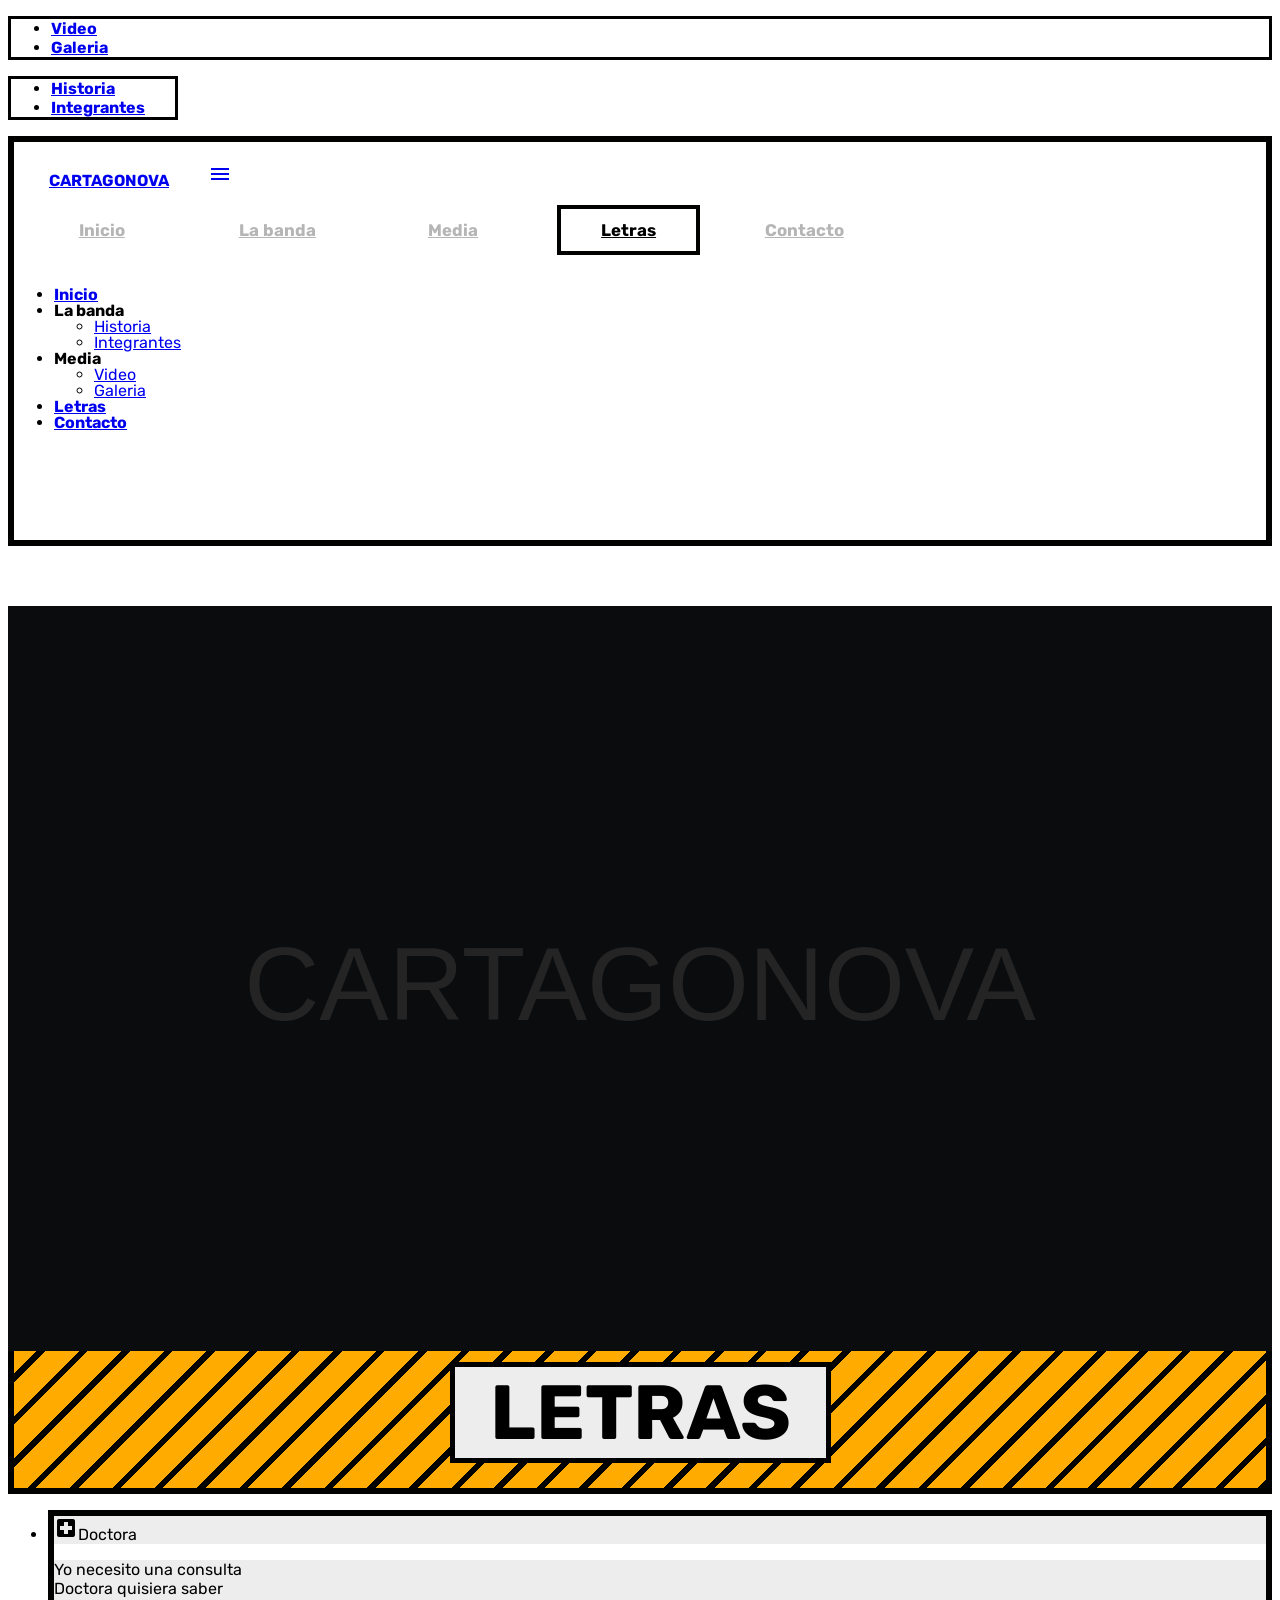
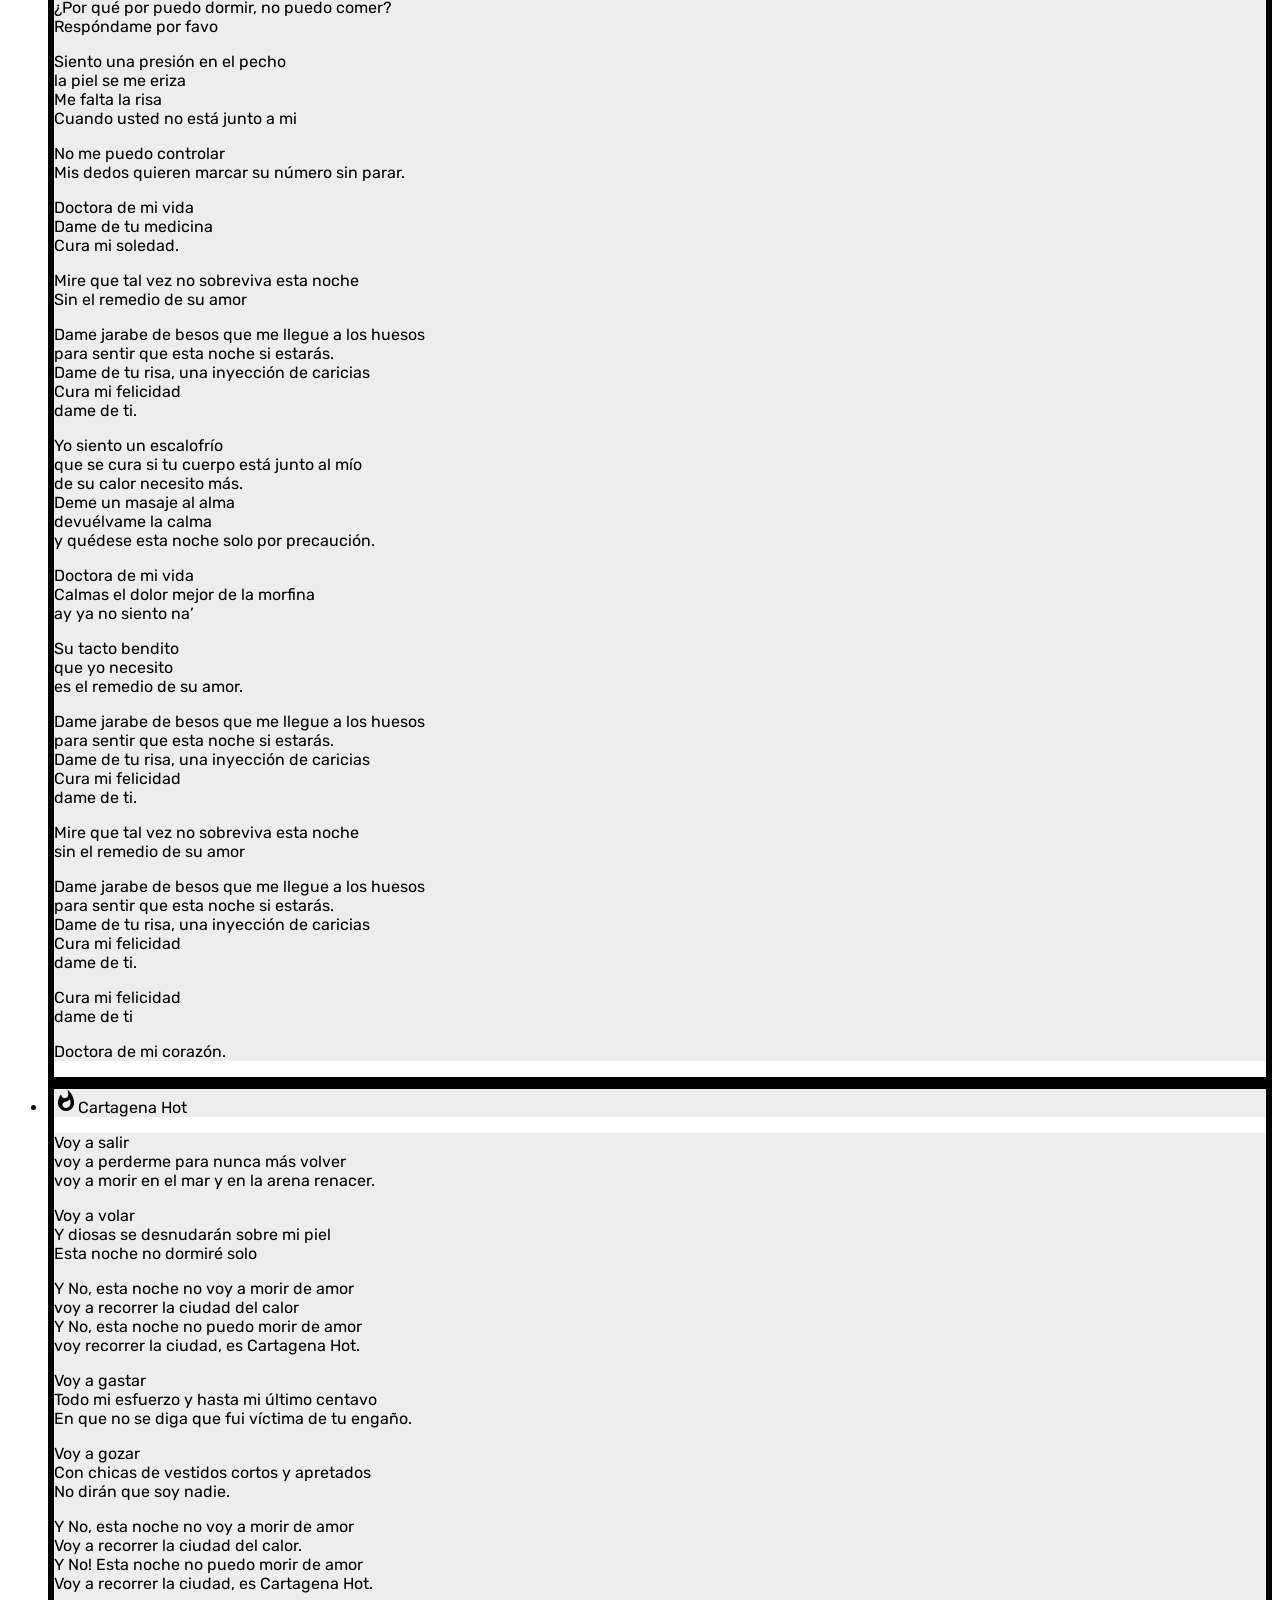
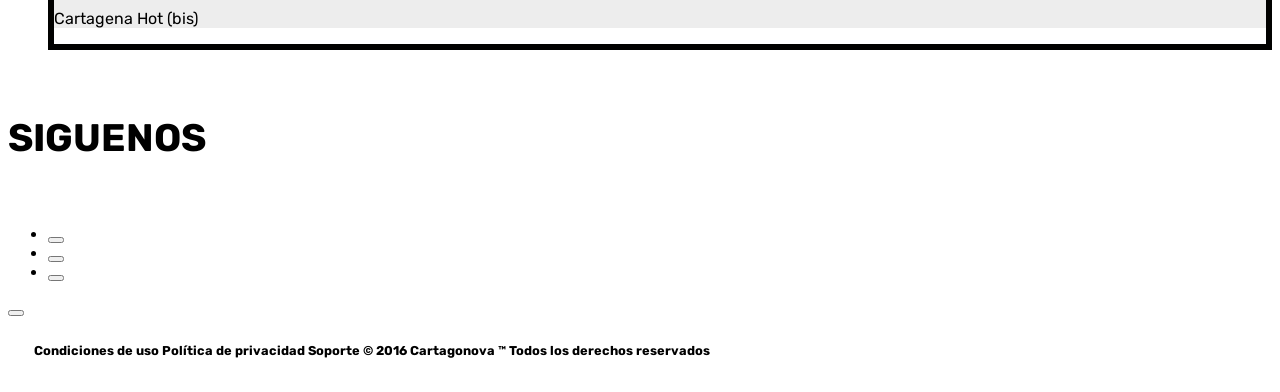
==== letras.html @ ae7211f7 "contacto" ====
<!DOCTYPE html>
<html lang="es">
  <head>
    <!--Import Google Icon Font-->
    <meta charset="utf-8">
    <link href="https://fonts.googleapis.com/icon?family=Material+Icons" rel="stylesheet">
    <link href="https://fonts.googleapis.com/css?family=Rubik" rel="stylesheet">
    <!--Import materialize.css-->
    <link type="text/css" rel="stylesheet" href="materialize/css/materialize.min.css"  media="screen,projection"/>
		<link rel="stylesheet" type="text/css" href="fonts/font-awesome-4.3.0/css/font-awesome.min.css" />
    <link rel="stylesheet" type="text/css" href="css/index.css">
		<link rel="stylesheet" type="text/css" href="css/normalize.css" />
		<link rel="stylesheet" type="text/css" href="css/demo.css" />
		<link rel="stylesheet" type="text/css" href="css/component.css" />
    <link rel="stylesheet" type="text/css" href="css/animate.css">
    <link rel="stylesheet" type="text/css" href="css/menu.css">
    <link rel="stylesheet" type="text/css" href="css/slider.css">
    <link rel="shortcut icon" href="media/img/favicon.ico" type="image/x-icon">
    <link rel="icon" href="media/img/favicon.ico" type="image/x-icon">
    <title>Cartagonova Letras</title>
    <!--Let browser know website is optimized for mobile-->
    <meta name="viewport" content="width=device-width, initial-scale=1.0"/>
  </head>

  <body>
    <div id="preload" class="preloader">
         <div class="preloader-wrapper big active">
          <div class="spinner-layer spinner-blue">
            <div class="circle-clipper left">
              <div class="circle"></div>
            </div><div class="gap-patch">
              <div class="circle"></div>
            </div><div class="circle-clipper right">
              <div class="circle"></div>
            </div>
          </div>

          <div class="spinner-layer spinner-red">
            <div class="circle-clipper left">
              <div class="circle"></div>
            </div><div class="gap-patch">
              <div class="circle"></div>
            </div><div class="circle-clipper right">
              <div class="circle"></div>
            </div>
          </div>

          <div class="spinner-layer spinner-yellow">
            <div class="circle-clipper left">
              <div class="circle"></div>
            </div><div class="gap-patch">
              <div class="circle"></div>
            </div><div class="circle-clipper right">
              <div class="circle"></div>
            </div>
          </div>

          <div class="spinner-layer spinner-green">
            <div class="circle-clipper left">
              <div class="circle"></div>
            </div><div class="gap-patch">
              <div class="circle"></div>
            </div><div class="circle-clipper right">
              <div class="circle"></div>
            </div>
          </div>
        </div>
    </div>
  <div class="navbar-fixed">
    <ul id="dropdown1" class="dropdown-content grey lighten-3 border-dropdown">
      <li class="sub"><a href="video.html" class="black-text font-bold">Video</a></li>
      <li class="sub"><a href="galeria.html" class="black-text font-bold">Galeria</a></li>
    </ul>
    <ul id="dropdown2" class="dropdown-content grey lighten-3 border-dropdown">
      <li class="sub"><a href="historia.html" class="black-text font-bold">Historia</a></li>
      <li class="sub"><a href="integrantes.html" class="black-text font-bold">Integrantes</a></li>
    </ul>
    <nav class="menu menu-principal">
      <div class="nav-wrapper grey lighten-2 nav-border">
        <a href="index.html" class="brand-logo black-text font-bold">CARTAGONOVA</a>
        <a href="#" data-activates="mobile-demo" class="button-collapse"><i class="material-icons black-text">menu</i></a>
        <ul class="right hide-on-med-and-down menu__list">
          <li class="menu__item"><a class="black-text font-bold menu__link" href="index.html">Inicio</a></li>
          <li class="menu__item"><a class="black-text font-bold menu__link dropdown-button" href="#!" data-activates="dropdown2">La banda</a></li>
          <li class="menu__item"><a class="black-text font-bold menu__link dropdown-button" href="#!" data-activates="dropdown1">Media</a></li>
          <li class="active menu__item"><a class="black-text font-bold menu__link" href="letras.html">Letras</a></li>
          <li class="menu__item"><a class="black-text font-bold menu__link" href="contacto.html">Contacto</a></li>
        </ul>
        <ul class="side-nav collapsible" id="mobile-demo">
          <li><a class="font-bold" href="index.html">Inicio</a></li>
          <li><a class="font-bold collapsible-header waves-effect waves-red">La banda</a>
            <div class="collapsible-body">
              <ul>
                  <li>
                    <a class="bold" href="historia.html">Historia</a>
                  </li>
                  <li>
                    <a class="bold" href="integrantes.html">Integrantes</a>
                  </li>
              </ul>
            </div>
          </li>
          <li>
            <a class="font-bold collapsible-header waves-effect waves-red" >Media</a>
            <div class="collapsible-body">
              <ul>
                  <li>
                    <a class="bold" href="video.html">Video</a>
                  </li>
                  <li>
                    <a class="bold" href="galeria.html">Galeria</a>
                  </li>
              </ul>
            </div>
          </li>
          <li class="active"><a class="font-bold" href="letras.html">Letras</a></li>
          <li><a class="font-bold" href="contacto.html">Contacto</a></li>
        </ul>
      </div>
    </nav>
  </div>
  <main>
    <div class="row">
      <div class="">
  				<div class="grid__item fondo-1">
    				<a class="link link--kumya" href="#"><span data-letters="CARTAGONOVA">CARTAGONOVA</span></a>
    			</div>
      </div>
    </div>
  </main>
  <section>
    <div class="row  fondo-lineal">
      <div class="col s12">
        <div class="container pd-25">
          <div class="row bienvenidos  waves-effect waves-light center">
            <div class="col s12  center-align">
              Letras
            </div>
          </div>
        </div>
      </div>
    </div>
  </section>
  <section>
    <div class="container">
        <div class="row">
            <div class="col s12">
              <ul class="collapsible popout acordion" data-collapsible="accordion">
                <li class="card-border">
                  <div class="collapsible-header black-text card-fondo  waves-effect"><i class="material-icons">local_hospital</i>Doctora</div>
                  <div class="collapsible-body black-text white center-align card-fondo">
                    <p>Yo necesito una consulta <br> Doctora quisiera saber <br> ¿Por qué por puedo dormir, no puedo comer? <br>Respóndame por favo</p>
                    <p>
                      Siento una presión en el pecho <br> la piel se me eriza <br> Me falta la risa <br> Cuando usted no está junto a mi
                    </p>
                    <p>
                      No me puedo controlar <br> Mis dedos quieren marcar su número sin parar.
                    </p>
                    <p>
                      Doctora de mi vida <br>
                      Dame de tu medicina <br>
                      Cura mi soledad. <br>
                    </p>
                    <p>
                      Mire que tal vez no sobreviva esta noche <br>
                      Sin el remedio de su amor
                    </p>
                    <p>
                      Dame jarabe de besos que me llegue a los huesos <br>
                      para sentir que esta noche si estarás. <br>
                      Dame de tu risa, una inyección de caricias <br>
                      Cura mi felicidad <br>
                      dame de ti.
                    </p>
                    <p>
                      Yo siento un escalofrío <br>
                      que se cura si tu cuerpo está junto al mío <br>
                      de su calor necesito más. <br>
                      Deme un masaje al alma <br>
                      devuélvame la calma <br>
                      y quédese esta noche solo por precaución.
                    </p>
                    <p>
                      Doctora de mi vida <br>
                      Calmas el dolor mejor de la morfina <br>
                      ay ya no siento na’
                    </p>
                    <p>
                      Su tacto bendito <br>
                      que yo necesito <br>
                      es el remedio de su amor.
                    </p>
                    <p>
                      Dame jarabe de besos que me llegue a los huesos <br>
                      para sentir que esta noche si estarás. <br>
                      Dame de tu risa, una inyección de caricias <br>
                      Cura mi felicidad <br>
                      dame de ti.
                    </p>
                    <p>
                      Mire que tal vez no sobreviva esta noche <br>
                      sin el remedio de su amor
                    </p>
                    <p>
                      Dame jarabe de besos que me llegue a los huesos  <br>
                      para sentir que esta noche si estarás. <br>
                      Dame de tu risa, una inyección de caricias <br>
                      Cura mi felicidad <br>
                      dame de ti.
                    </p>
                    <p>
                      Cura mi felicidad <br>
                      dame de ti
                    </p>
                    <p>
                      Doctora de mi corazón.
                    </p>
                  </div>
                </li>
                <li class="card-border">
                  <div class="collapsible-header black-text card-fondo waves-effect"><i class="material-icons">whatshot</i>Cartagena Hot</div>
                  <div class="collapsible-body black-text center-align white card-fondo">
                    <p>Voy a salir <br>
                      voy a perderme para nunca más volver <br>
                      voy a morir en el mar y en la arena renacer.
                      </p>
                      <p>
                        Voy a volar <br>
                        Y diosas se desnudarán sobre mi piel <br>
                        Esta noche no dormiré solo
                      </p>
                      <p>
                        Y No, esta noche no voy a morir de amor <br>
                        voy a recorrer la ciudad del calor <br>
                        Y No, esta noche no puedo morir de amor <br>
                        voy recorrer la ciudad, es Cartagena Hot.
                      </p>
                      <p>
                        Voy a gastar <br>
                        Todo mi esfuerzo y hasta mi último centavo <br>
                        En que no se diga que fui víctima de tu engaño.
                      </p>
                      <p>
                        Voy a gozar <br>
                        Con chicas de vestidos cortos y apretados <br>
                        No dirán que soy nadie.
                      </p>
                      <p>
                        Y No, esta noche no voy a morir de amor  <br>
                        Voy a recorrer la ciudad del calor. <br>
                        Y No! Esta noche no puedo morir de amor <br>
                        Voy a recorrer la ciudad, es Cartagena Hot.
                      </p>
                      <p>
                        Cartagena Hot (bis)
                      </p>
                  </div>
                </li>
              </ul>
            </div>
        </div>
    </div>
  </section>
<footer class="page-footer black">
    <div class="container">
      <div class="row">
        <div class="col  s12">
          <h5 class="white-text center bold uppercase element-to-animate" id="siguenos">Siguenos</h5>
    			<div class="content">
            <div class="share">
              <div class="share-wrapper">
                <ul class="share-items">
                  <li class="share-item">
                    <button class="share-item-button">
                      <i class="share-item-icon fa fa-twitter"></i>
                    </button>
                    <div class="share-item-bounce"></div>
                  </li>
                  <li class="share-item">
                    <button class="share-item-button">
                      <i class="share-item-icon fa fa-facebook"></i>
                    </button>
                    <div class="share-item-bounce"></div>
                  </li>
                  <li class="share-item">
                    <button class="share-item-button">
                      <i class="share-item-icon fa fa-instagram"></i>
                    </button>
                    <div class="share-item-bounce"></div>
                  </li>
                </ul>
                <button class="share-toggle-button white">
                  <i class="fa fa-share-alt share-toggle-icon"></i>
                </button>
              </div>
            </div>
          </div>
        </div>
      </div>
    </div>
    <div class="footer-copyright footer-border">
      <div class="center-align">
        Condiciones de uso Política de privacidad Soporte © 2016 Cartagonova ™ Todos los derechos reservados
      </div>
    </div>
  </footer>
  <script type="text/javascript" src="js/jquery-2.1.1.min.js"></script>
  <script type="text/javascript" src="js/jquery.waypoints.min.js"></script>
  <script type="text/javascript" src="materialize/js/materialize.min.js"></script>
	<script src="js/anime.min.js"></script>
	<script src="js/imagesloaded.pkgd.min.js"></script>
	<script src="js/main.js"></script>
  <script src="js/TweenMax.min.js"></script>
  <script type="text/javascript" src="js/menu.js"></script>
  <script type="text/javascript" src="js/index.js"></script>
  <script type="text/javascript">
    var loader = document.getElementById("preload");
    var html = document.querySelector("html");
    html.style.overflowY = 'auto';
    loader.style.display = 'none';
    $('.collapsible').collapsible({
      accordion : false // A setting that changes the collapsible behavior to expandable instead of the default accordion style
    });
  </script>
  </body>
</html>
---- css/index.css ----
html{
  font-family: 'Rubik', sans-serif !important;
  overflow-x: hidden;
  overflow-y: hidden;
}

.brand-logo{
  padding: 0px 35px !important;
  margin-top: 20px;
}

.font-bold{
  font-weight: bold;
}

.fondo{
  background-image: url('../media/img/DSC03995.JPG');
  background-position: center center;
  /* La imagen de fondo no se repite */
  background-repeat: no-repeat;
  /* La imagen de fondo está fija en el viewport, de modo que no se mueva cuando la altura del contenido supere la altura de la imagen. */
  /*background-attachment: fixed;*/
  /* La imagen de fondo se reescala cuando se cambia el ancho de ventana del navegador */
  background-size: cover;
}

/*
  Esta linea es la que permite que en la seccion de bienvenidos se vean las lineas laterales
  fuente: https://css-tricks.com/stripes-css/
*/
.fondo-lineal{
  margin-top: -20px;
  border-style: solid;
  border-color:#010100;
  border-width: 6px;
  background: repeating-linear-gradient(
    -45deg,
    #010100 ,
    #010100 6px,
    #ffab00  5px,
    #ffab00  30px
  );
}

.fondo-lineal-2{
  margin-top: -20px;
  border-style: solid;
  border-color:#010100;
  border-width: 6px;
  background: repeating-linear-gradient(
    -45deg,
    #010100 ,
    #010100 6px,
    #e53935  5px,
    #e53935  30px
  );
}

.bienvenidos{
  background-color: #ededed;
  border-style: solid;
  border-color:#000;
  border-width: 5px;
  font-weight: bold;
  text-transform: uppercase;
  font-size: 6vw;
  padding: 0 35px;
  margin-bottom: 0px;
  color: #000
}

.banda{
  background-color: #ededed;
  border-style: solid;
  border-color:#000;
  border-width: 5px;
  font-weight: bold;
  text-transform: uppercase;
  font-size: 6vw;
  padding: 0 35px;
  margin-bottom: 0px;
  color: #000
}

.uppercase{
    text-transform: uppercase;
    font-size: 3vw;
}

.pa-25-justify {
    padding: 25px;
    text-align: justify;
}

.pd-25{
    padding: 25px;
    display: flex;
    justify-content: center;
    align-items: center;
}

.pd-0{
  padding: 0px !important;
}

.card-border{
  border-style: solid;
  border-color: #010100;
  border-width: 6px;
}

.modal-border{
  border-style: solid;
  border-color: #fff;
  border-width: 6px;
}

.modal-border .modal-content, .modal-border .modal-footer{
  background-color: #000;
}

.border-dropdown{
  border: 3px solid #000;
}

.footer-border{
  border-style: solid;
  border-color: #fff;
  border-width: 6px;
  padding: 20px;
  height: 100% !important;
  font-size: 1vw;
  font-weight: bold !important;
}

.nav-border{
  border-style: solid;
  border-color: #010100;
  border-width: 6px;
  padding-bottom: 93px;
  padding-top: 20px;
}

.button-collapse{
  margin-top: 5px;
}

.card-fondo{
  background-color: #ededed !important;
}

/*
    Esta linea incrementa el tiempo de la animacion
*/
.element-to-animate{
  -vendor-animation-duration: 9s;
  -vendor-animation-delay: 6s;
  -vendor-animation-iteration-count: infinite;
}


/*
En esta seccion se hace el efecto de hover del menu
Fuente: https://github.com/codrops/LineMenuStyles/
*/
.menu {
	line-height: 1;
	margin: 0 auto 3em;
}

.menu__list {
	position: relative;
	display: -webkit-flex;
	display: flex;
	-webkit-flex-wrap: wrap;
	flex-wrap: wrap;
	margin: 0;
	padding: 0;
	list-style: none;
}

.menu__item {
	display: block;
	margin: 1em 0;
}

.menu__link {
	font-size: 1.05em;
	font-weight: bold;
	display: block;
	padding: 1em;
	cursor: pointer;
	-webkit-user-select: none;
	-moz-user-select: none;
	-ms-user-select: none;
	user-select: none;
	-webkit-touch-callout: none;
	-khtml-user-select: none;
	-webkit-tap-highlight-color: rgba(0, 0, 0, 0);
}

.menu-principal  .menu__item {
	position: relative;
	margin: 1em;
}

.menu-principal  .menu__link {
	position: relative;
	display: block;
	min-width: 110px;
	text-align: center;
	color: #b5b5b5;
	-webkit-transition: color 0.2s;
	transition: color 0.2s;
}


.menu-principal  .active .menu__link {
	color: #010100;
	-webkit-transition-duration: 0.4s;
	transition-duration: 0.4s;
}

.menu-principal  .menu__item::before,
.menu-principal  .menu__item::after,
.menu-principal  .menu__link::before,
.menu-principal  .menu__link::after {
	content: '';
	position: absolute;
	background: #010100;
	-webkit-transition: -webkit-transform 0.2s;
	transition: transform 0.2s;
}

.menu-principal  .menu__item::before,
.menu-principal  .menu__item::after {
	top: 0;
	width: 4px;
	height: 100%;
	-webkit-transform: scale3d(1, 0, 1);
	transform: scale3d(1, 0, 1);
}

.menu-principal  .menu__item::before {
	left: 0;
	-webkit-transform-origin: 50% 100%;
	transform-origin: 50% 100%;
}

.menu-principal  .menu__item::after {
	right: 0;
	-webkit-transform-origin: 50% 0%;
	transform-origin: 50% 0%;
}

.menu-principal  .menu__link::before,
.menu-principal  .menu__link::after {
	left: 0;
	width: 100%;
	height: 4px;
	-webkit-transform: scale3d(0, 1, 1);
	transform: scale3d(0, 1, 1);
}

.menu-principal  .menu__link::before {
	top: 0;
	-webkit-transform-origin: 0 50%;
	transform-origin: 0 50%;
}

.menu-principal  .menu__link::after {
	bottom: 0;
	-webkit-transform-origin: 100% 50%;
	transform-origin: 100% 50%;
}

.menu-principal  .active::before,
.menu-principal  .active::after,
.menu-principal  .active .menu__link::before,
.menu-principal  .active .menu__link::after {
	-webkit-transform: scale3d(1, 1, 1);
	transform: scale3d(1, 1, 1);
	-webkit-transition-timing-function: cubic-bezier(0.4, 0, 0.2, 1);
	transition-timing-function: cubic-bezier(0.4, 0, 0.2, 1);
	-webkit-transition-duration: 0.4s;
	transition-duration: 0.4s;
}

.menu-principal  .active::after {
	-webkit-transition-delay: 0s;
	transition-delay: 0s;
}

.menu-principal  .active .menu__link::before  {
	-webkit-transition-delay: 0.2s;
	transition-delay: 0.2s;
}

.menu-principal  .active .menu__link::after {
	-webkit-transition-delay: 0.2s;
	transition-delay: 0.2s;
}


.menu-principal  .menu__item:hover:before,
.menu-principal  .menu__item:hover:after,
.menu-principal  .menu__item .menu__link:hover:before,
.menu-principal  .menu__item .menu__link:hover:after{
    color: red !important;
  	-webkit-transform: scale3d(1, 1, 1);
  	transform: scale3d(1, 1, 1);
  	-webkit-transition-timing-function: cubic-bezier(0.4, 0, 0.2, 1);
  	transition-timing-function: cubic-bezier(0.4, 0, 0.2, 1);
  	-webkit-transition-duration: 0.4s;
  	transition-duration: 0.4s;
}

.menu-principal  .menu__item:hover:after {
	-webkit-transition-delay: 0s;
	transition-delay: 0s;
}

.menu-principal  .menu__item .menu__link:hover:before  {
	-webkit-transition-delay: 0.2s;
	transition-delay: 0.2s;
}

.menu-principal  .menu__item .menu__link:hover:after {
	-webkit-transition-delay: 0.2s;
	transition-delay: 0.2s;
}


nav ul li.active {
  background-color: transparent !important;
}

.side-nav .collapsible-body li.active a{
  color: #e53935;
}


/*
Card
*/

.card-container {
  -webkit-perspective: 800px;
  -moz-perspective: 800px;
  -o-perspective: 800px;
  perspective: 800px;
  margin-bottom: 30px;
}
.card-container:hover .card, .card-container.hover .card {
  -webkit-transform: rotateY(180deg);
  -moz-transform: rotateY(180deg);
  -ms-transform: rotateY(180deg);
  -o-transform: rotateY(180deg);
  transform: rotateY(180deg);
}
.card-container.static:hover .card, .card-container.static.hover .card {
  -webkit-transform: none;
  -moz-transform: none;
  -o-transform: none;
  transform: none;
}

/* flip the pane when hovered */
/* flip speed goes here */
.card {
  -webkit-transition: -webkit-transform 0.5s;
  -moz-transition: -moz-transform 0.5s;
  -o-transition: -o-transform 0.5s;
  transition: transform 0.5s;
  -webkit-transform-style: preserve-3d;
  -moz-transform-style: preserve-3d;
  -ms-transform-style: preserve-3d;
  -o-transform-style: preserve-3d;
  transform-style: preserve-3d;
  position: relative;
}

/* hide back of pane during swap */
.front, .back {
  -webkit-backface-visibility: hidden;
  -moz-backface-visibility: hidden;
  -o-backface-visibility: hidden;
  backface-visibility: hidden;
  position: absolute;
  top: 0;
  left: 0;
  background-color: #FFF;
  box-shadow: 0 1px 3px 0 rgba(0, 0, 0, 0.14);
}

/* front pane, placed above back */

/* back, initially hidden pane */
.back {
  -webkit-transform: rotateY(180deg);
  -moz-transform: rotateY(180deg);
  -ms-transform: rotateY(180deg);
  -o-transform: rotateY(180deg);
  transform: rotateY(180deg);
}

/*        Style */
.card {
  background: none repeat scroll 0 0 #FFFFFF;
  border-radius: 4px;
  color: #444444;
}

.card-container, .front, .back {
  width: 100%;
  height: 360px;
  border-radius: 4px;
}

.card .cover {
  height: 150px;
  overflow: hidden;
  border-radius: 4px 4px 0 0;
  /*background: repeating-linear-gradient( -45deg, #010100 , #010100 6px, #e0e0e0 5px, #e0e0e0 30px );*/
}


.card .cover img {
  width: 100%;
}
.card .user {
  border-radius: 50%;
  display: block;
  height: 120px;
  margin: -55px auto 0;
  overflow: hidden;
  width: 120px;
}
.card .user img {
  background: none repeat scroll 0 0 #FFFFFF;
  border: 4px solid #FFFFFF;
  width: 100%;
}
.card .content {
  background-color: transparent;
  box-shadow: none;
  padding: 10px 20px 20px;
}
.card .content .main {
  min-height: 160px;
}
.card .back .content .main {
  height: 215px;
}
.card .name {
  font-size: 22px;
  line-height: 28px;
  margin: 10px 0 0;
  text-align: center;
  text-transform: capitalize;
}
.card h5 {
  margin: 5px 0;
  font-weight: 400;
  line-height: 20px;
  font-size: 14px;
}

.card .profession {
  color: #999999;
  text-align: center;
  margin-bottom: 20px;
  margin: 0 0 10px;
}

.card .footer {
  border-top: 1px solid #EEEEEE;
  color: #999999;
  margin: -40px 0 0;
  padding: 10px 0 0;
  text-align: center;
}
.card .footer .social-links {
  font-size: 18px;
}
.card .footer .social-links a {
  margin: 0 7px;
}
.card .header {
  padding: 15px 20px;
  height: 90px;
}
.card .motto {
  border-bottom: 1px solid #EEEEEE;
  color: #999999;
  font-size: 14px;
  font-weight: 400;
  padding-bottom: 10px;
  text-align: center;
}

/*      Just for presentation */
.title {
  color: #506A85;
  text-align: center;
  font-weight: 300;
  font-size: 44px;
  margin-bottom: 90px;
  line-height: 90%;
}
.title small {
  font-size: 17px;
  color: #999;
  text-transform: uppercase;
  margin: 0;
}

.space-50 {
  height: 50px;
  display: block;
}

.space-200 {
  height: 200px;
  display: block;
}

.white-board {
  background-color: #FFFFFF;
  min-height: 200px;
  padding: 60px 60px 20px;
}

.ct-heart {
  color: #F74933;
}

pre.prettyprint {
  background-color: #ffffff;
  border: 1px solid #999;
  margin-top: 20px;
  padding: 20px;
  text-align: left;
}

.atv, .str {
  color: #05AE0E;
}

.tag, .pln, .kwd {
  color: #3472F7;
}

.atn {
  color: #2C93FF;
}

.pln {
  color: #333;
}

.com {
  color: #999;
}

.img-circle{
  border-radius: 50%;
}

.main p{
  margin: 0 0 10px;
}

.main h4{
  font-size: 1.28rem !important;
}

#dropdown2{
  width: 124px !important;
}

.preloader{
  position: fixed;
  display: flex;
  width: 100%;
  height: 100%;
  z-index: 999;
  background-color: white;
  align-items: center;
  justify-content: center;
  opacity: 1;
}
---- css/slider.css ----
.grid__item {
    height: calc(65vh - 40px);
    min-height: 460px;
    max-width: 100%;
    background: #DDD;
    margin-top: 60px;
    padding: 100px 0;
    z-index: 1;
    position: relative;
    text-align: center;
    display: -webkit-flex;
    display: flex;
    -webkit-align-items: center;
    align-items: center;
    -webkit-justify-content: center;
    justify-content: center;
    -webkit-transform: translate3d(0,0,0);
}

.grid__item p {
	font-size: 1.5em;
	font-weight: bold;
	color: #777;
}

@media screen and (max-width: 50em) {
	.codrops-header {
		padding: 3em 10% 4em;
	}
	.grid__item {
		width: 100%;
	}
}

.fondo-1 {
  	background: #0b0c0e;
    background-image: url(../media/img/muestra.jpg);
    background-position: center center;
    background-repeat: no-repeat;
    background-size: cover;
}

.fondo-2 {
  	background: #0b0c0e;
    background-image: url(../media/img/cabezote2.jpg);
    background-position: center center;
    background-repeat: no-repeat;
    background-size: cover;
}

.fondo-3 {
  	background: #0b0c0e;
    background-image: url(../media/img/DSC03995.JPG);
    background-position: center center;
    background-repeat: no-repeat;
    background-size: cover;
}


.link {
	outline: none;
	text-decoration: none;
	position: relative;
	font-size: 8em;
	line-height: 1;
	color: #9e9ba4;
	display: inline-block;
}


/* Kumya */
.link--kumya {
	font-family: 'Syncopate', sans-serif;
	font-size: 6.5em;
	overflow: hidden;
	padding: 10px 10px 0;
	line-height: 1;
	color: #242424;
}

.link--kumya:hover {
	color: #242424;
}

.link--kumya::after {
	content: '';
	position: absolute;
	height: 100%;
	width: 100%;
	top: 0;
	right: 0;
	z-index: -1;
	background: #242424;
	-webkit-transform: translate3d(101%,0,0);
	transform: translate3d(101%,0,0);
	-webkit-transition: -webkit-transform 0.5s;
	transition: transform 0.5s;
	-webkit-transition-timing-function: cubic-bezier(0.7,0,0.3,1);
	transition-timing-function: cubic-bezier(0.7,0,0.3,1);
}

.link--kumya:hover::after {
	-webkit-transform: translate3d(0,0,0);
	transform: translate3d(0,0,0);
}

.link--kumya span {
	display: block;
	position: relative;
}

.link--kumya span::before {
	content: attr(data-letters);
	position: absolute;
	color: #fff;
	left: 0;
	overflow: hidden;
	white-space: nowrap;
	width: 0%;
	-webkit-transition: width 0.5s;
	transition: width 0.5s;
	-webkit-transition-timing-function: cubic-bezier(0.7,0,0.3,1);
	transition-timing-function: cubic-bezier(0.7,0,0.3,1);
}

.link--kumya:hover span::before {
	width: 100%;
}

@media screen and (max-width: 42em) {
	.link--kumya { font-size: 1.8em; }
}
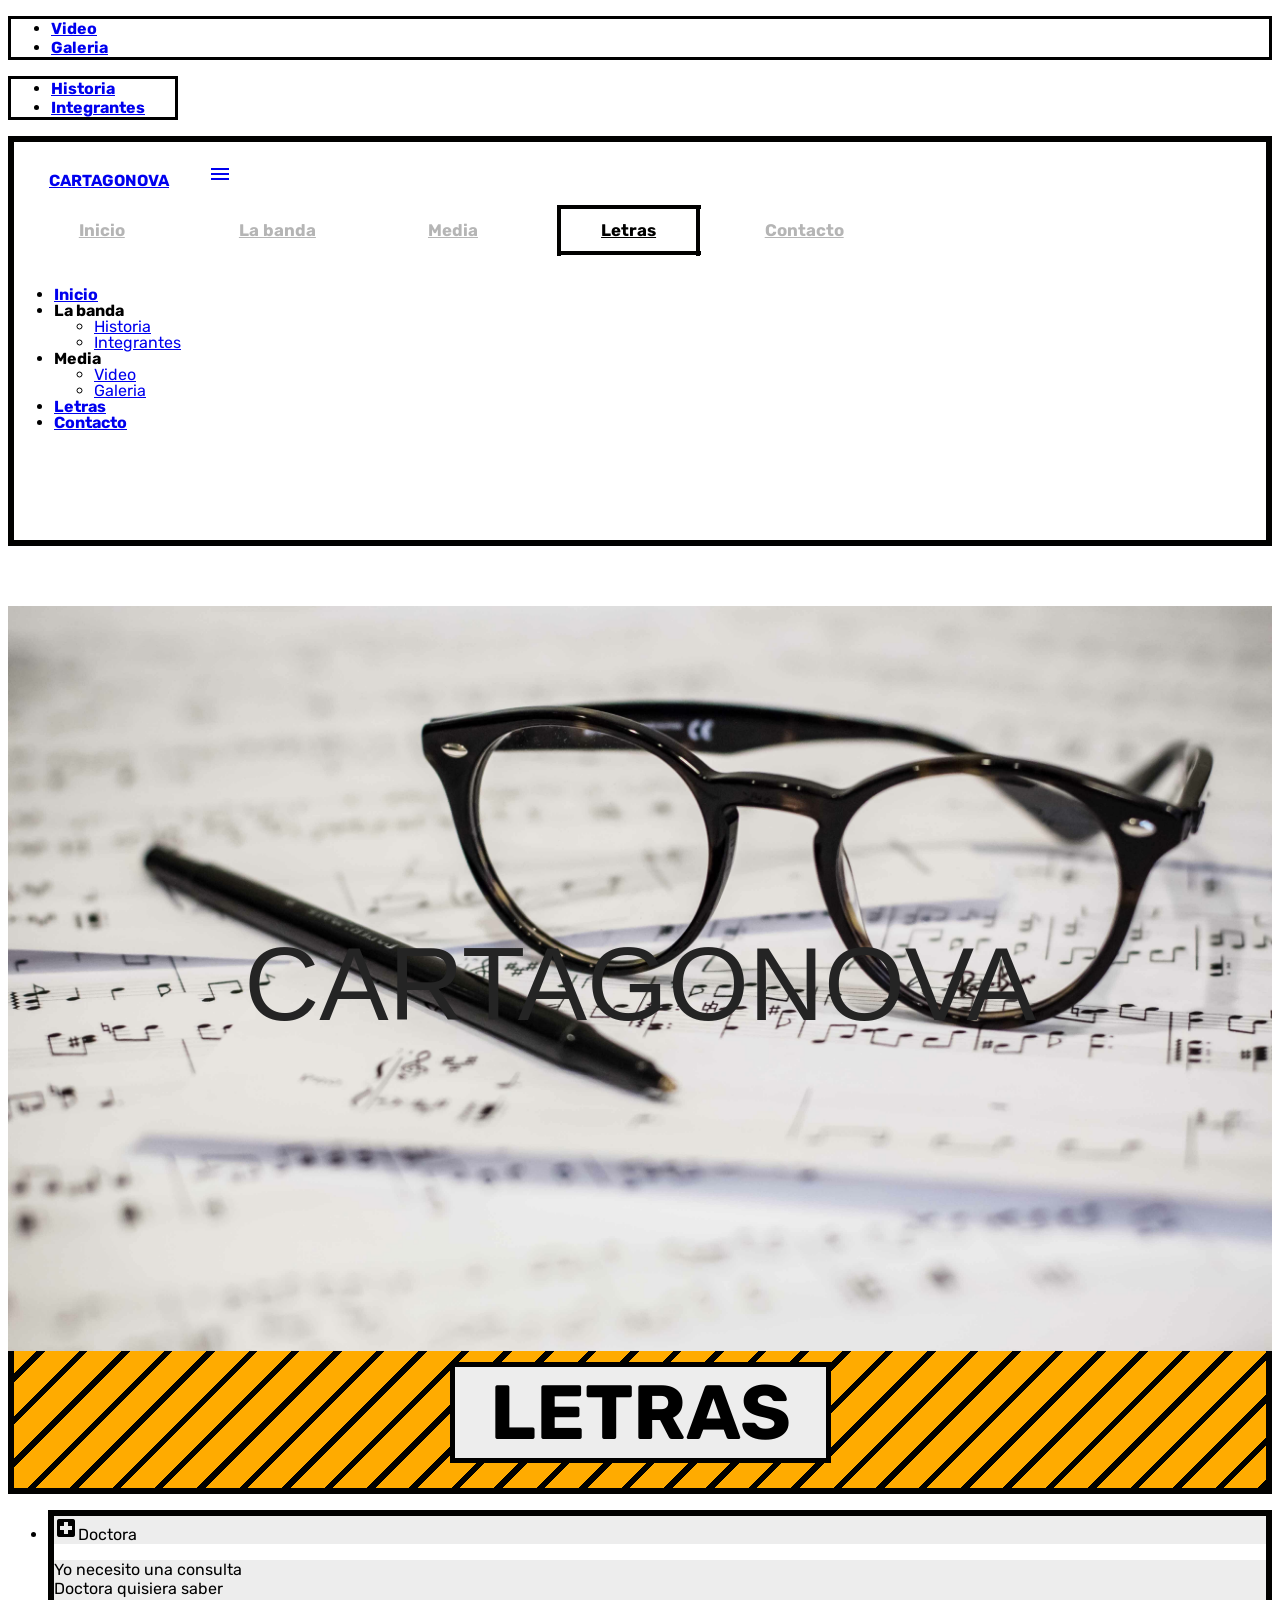
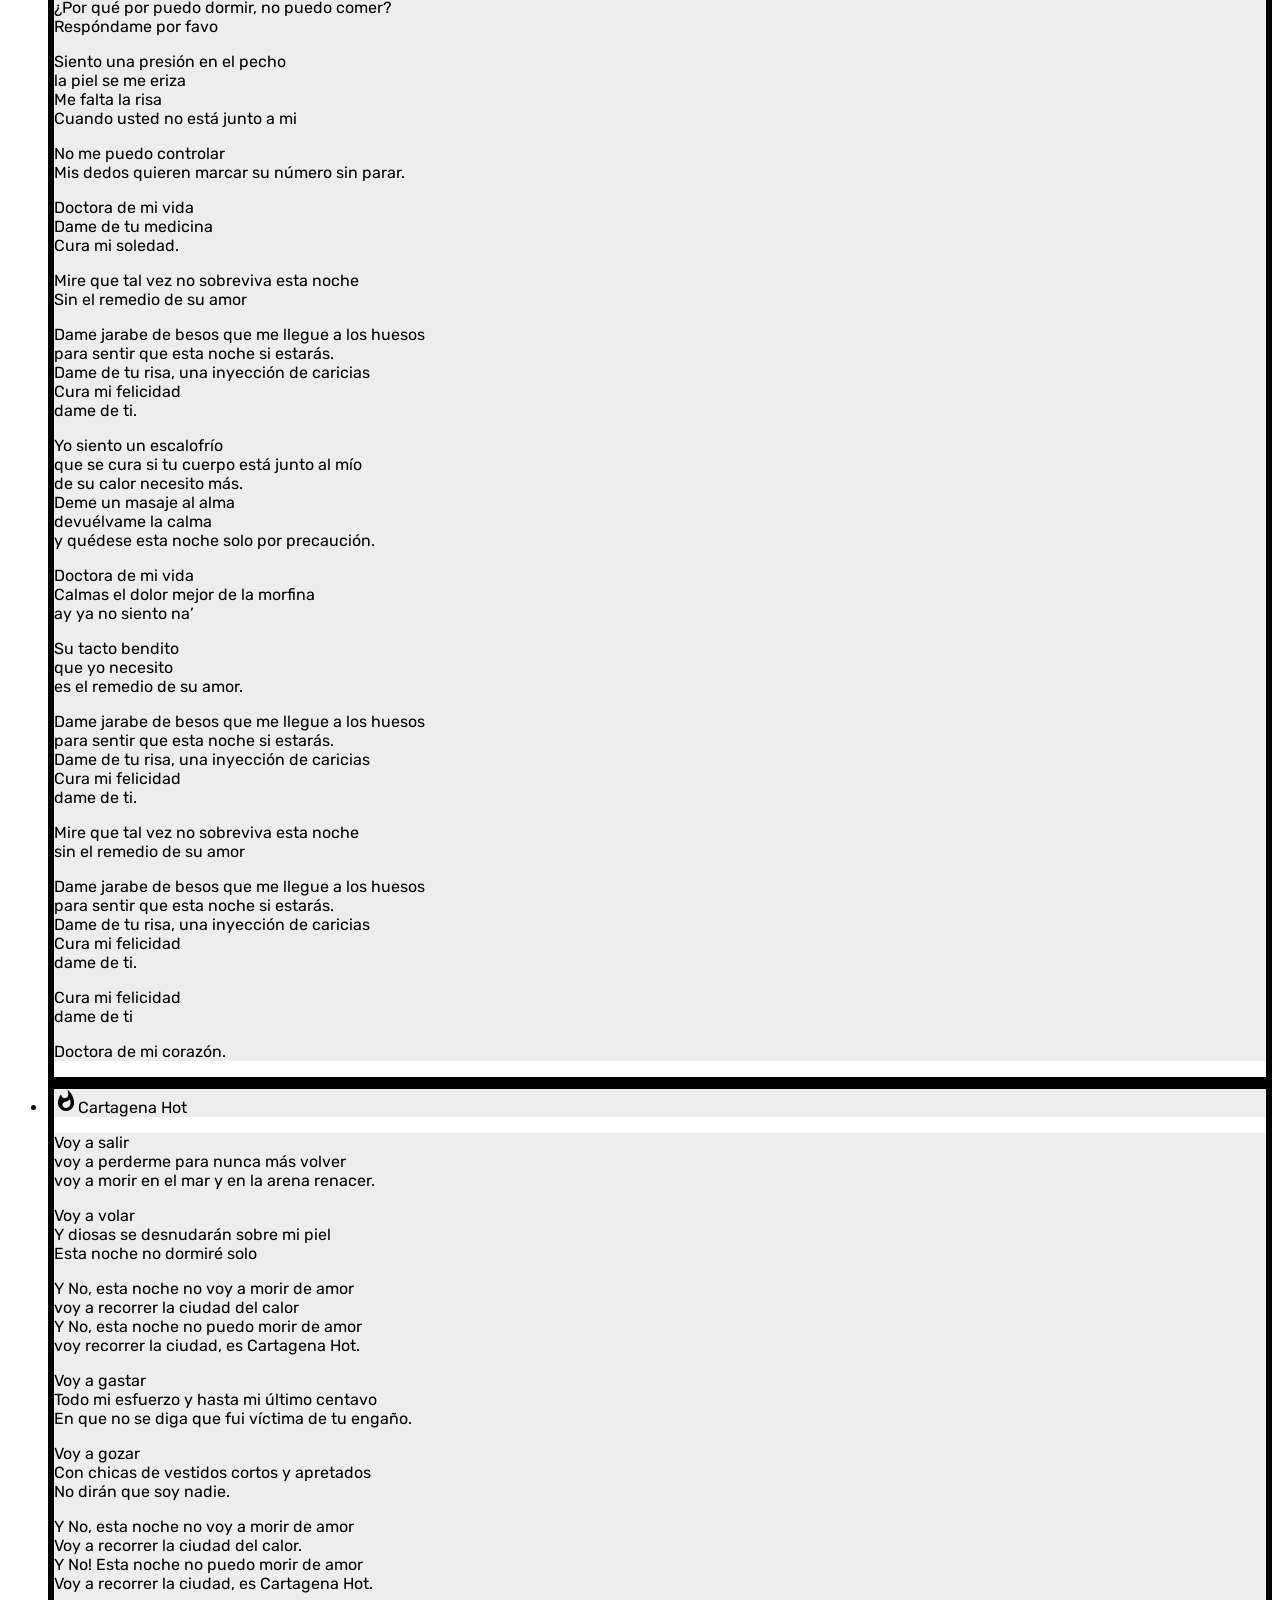
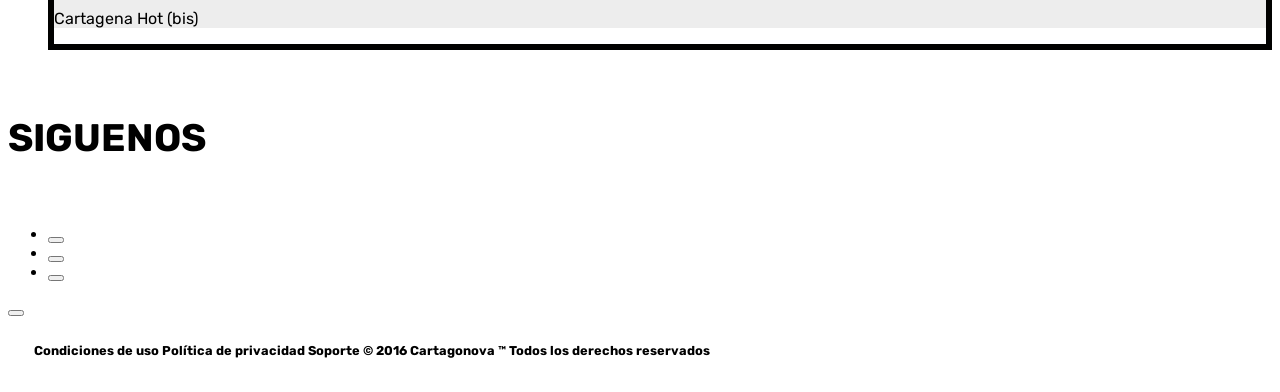
==== commit a6f37789: "cabezotes" ====
--- a/letras.html
+++ b/letras.html
@@ -122,7 +122,7 @@
   <main>
     <div class="row">
       <div class="">
-  				<div class="grid__item fondo-1">
+  				<div class="grid__item fondo-4">
     				<a class="link link--kumya" href="#"><span data-letters="CARTAGONOVA">CARTAGONOVA</span></a>
     			</div>
       </div>
--- a/css/slider.css
+++ b/css/slider.css
@@ -34,7 +34,7 @@
 
 .fondo-1 {
   	background: #0b0c0e;
-    background-image: url(../media/img/muestra.jpg);
+    background-image: url(../media/img/cabezotes/galeria1.jpg);
     background-position: center center;
     background-repeat: no-repeat;
     background-size: cover;
@@ -42,7 +42,7 @@
 
 .fondo-2 {
   	background: #0b0c0e;
-    background-image: url(../media/img/cabezote2.jpg);
+    background-image: url(../media/img/cabezotes/historia2.jpg);
     background-position: center center;
     background-repeat: no-repeat;
     background-size: cover;
@@ -50,7 +50,15 @@
 
 .fondo-3 {
   	background: #0b0c0e;
-    background-image: url(../media/img/DSC03995.JPG);
+    background-image: url(../media/img/cabezotes/contacto1.jpg);
+    background-position: center center;
+    background-repeat: no-repeat;
+    background-size: cover;
+}
+
+.fondo-4 {
+  	background: #0b0c0e;
+    background-image: url(../media/img/cabezotes/letras1.jpg);
     background-position: center center;
     background-repeat: no-repeat;
     background-size: cover;
